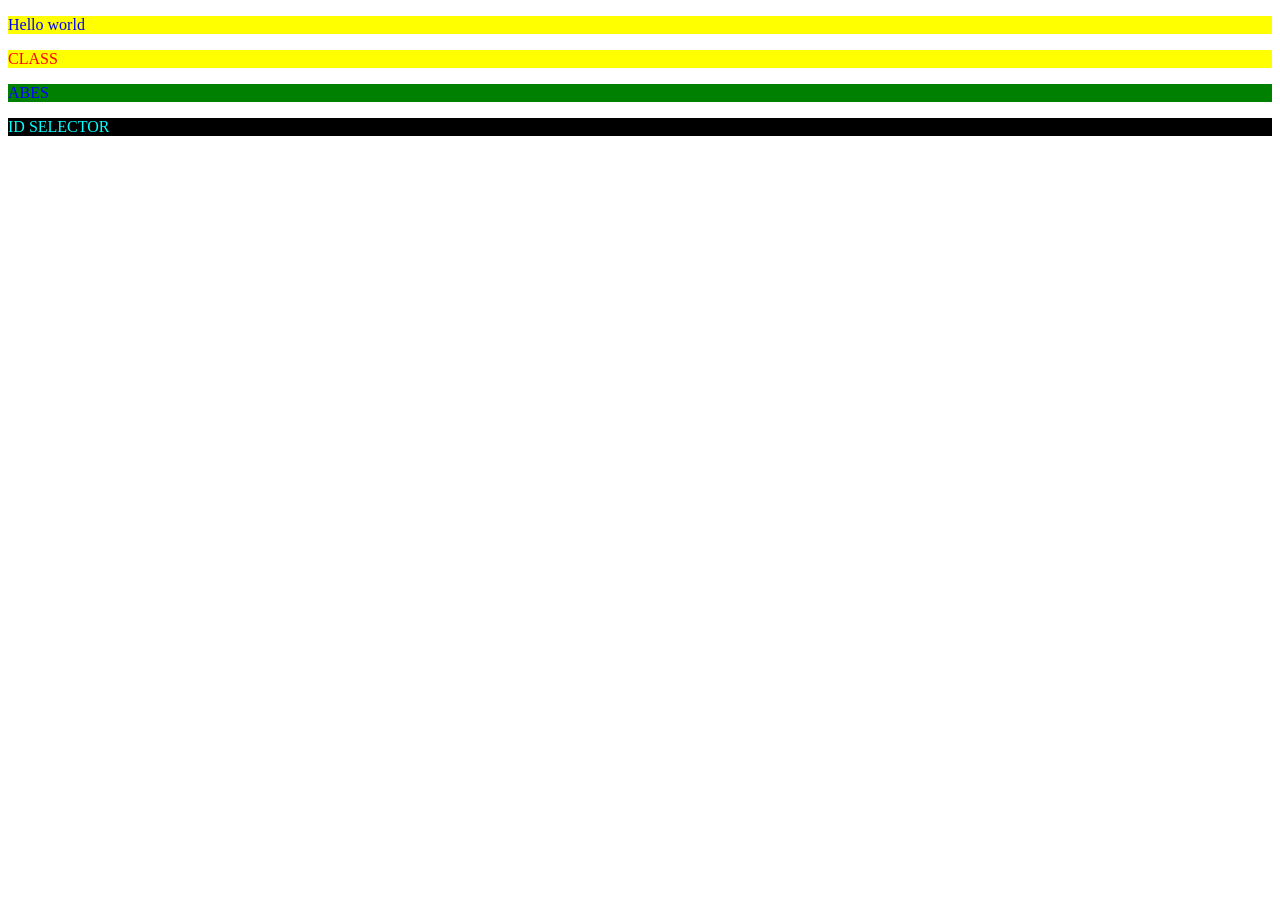
==== external.html @ 44b37a2e "CSS" ====
<!DOCTYPE html>
<html lang="en">
<head>
    <meta charset="UTF-8">
    <meta name="viewport" content="width=device-width, initial-scale=1.0">
    <title>Document</title>
    <link rel="stylesheet" href="external.css">
</head>
<body>
    <p> Hello world</p>
    <p class="CSE3"> CLASS</p>
    <p class="abes">ABES</p>
    <p id="ab">ID SELECTOR </p>
</body>
</html>
---- external.css ----
P{
    color:blue;
    background-color: yellow ;
}
.CSE3{
    color: red;
}
.abes{
    background-color:green;
}
#ab{
    color:aqua;
    background-color:black;
}
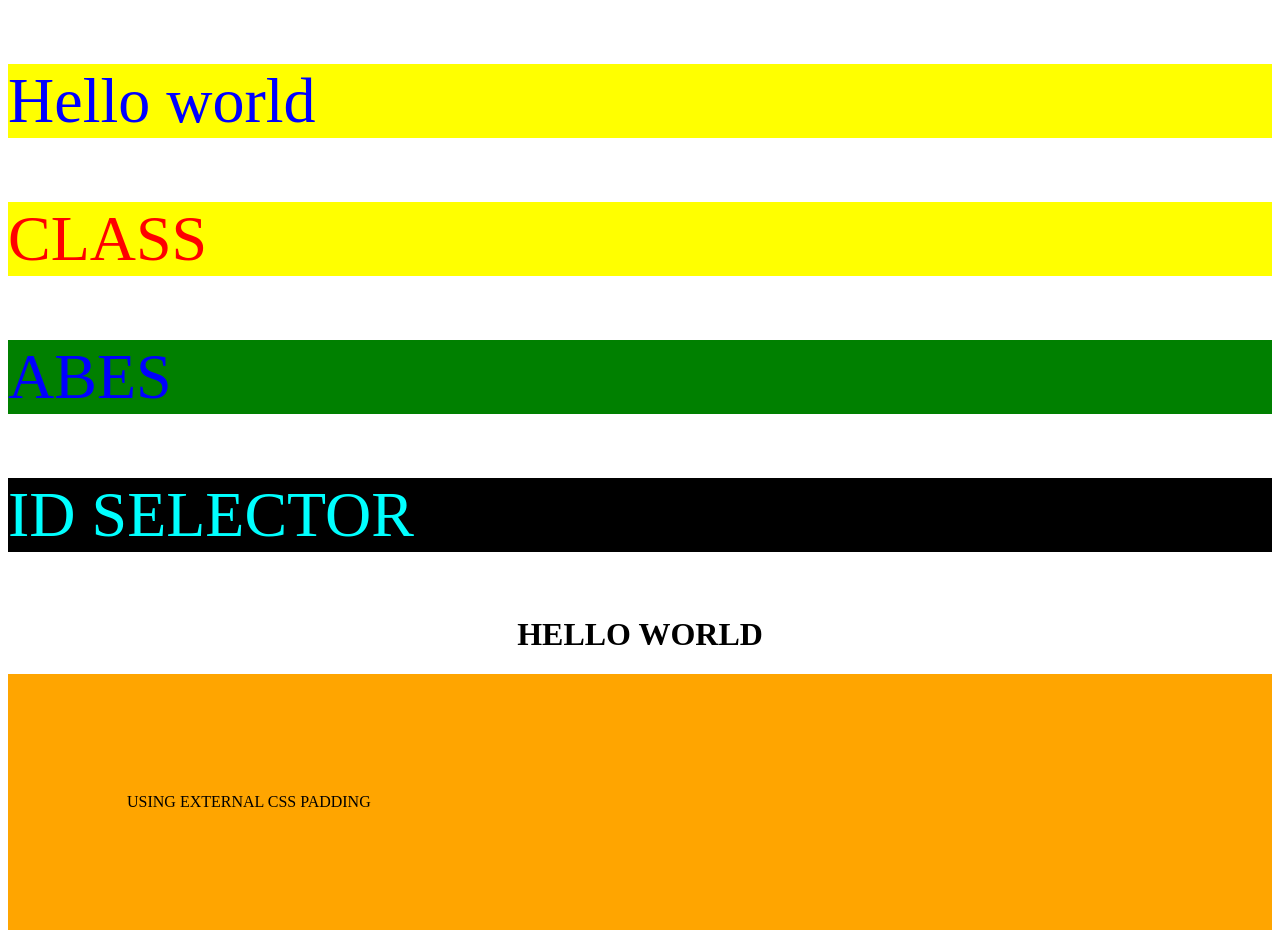
==== commit 8617ec9b: "CSS" ====
--- a/external.html
+++ b/external.html
@@ -11,5 +11,11 @@
     <p class="CSE3"> CLASS</p>
     <p class="abes">ABES</p>
     <p id="ab">ID SELECTOR </p>
+    <h1>
+        HELLO WORLD
+    </h1>
+    <div>
+        USING EXTERNAL CSS PADDING
+    </div>
 </body>
 </html>
--- a/external.css
+++ b/external.css
@@ -11,4 +11,14 @@
 #ab{
     color:aqua;
     background-color:black;
+}
+h1{
+    text-align:center;
+}
+p{
+    font-size:4em;
+}
+div{
+    background-color:orange;
+    padding: 119px;
 }
